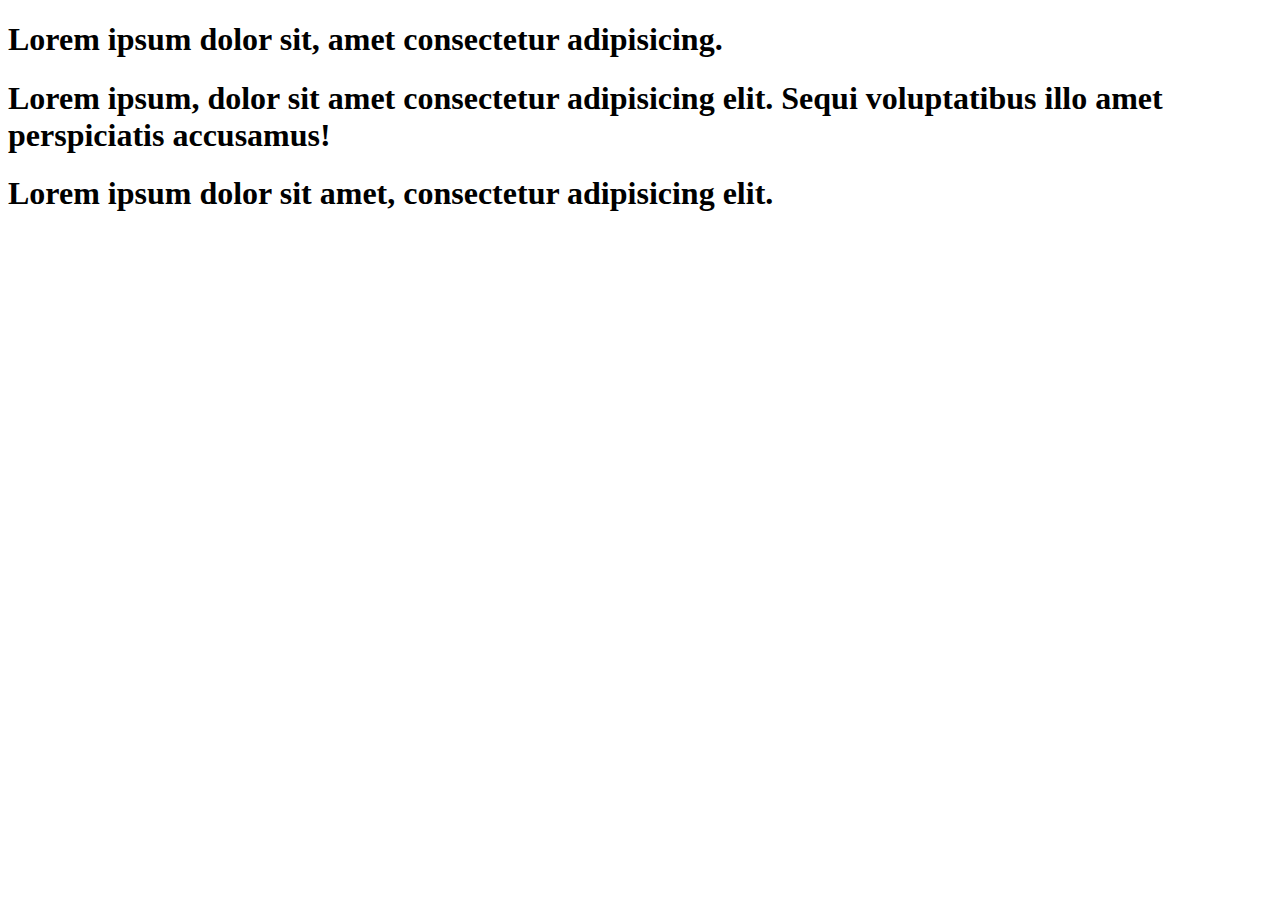
==== 1-intro-css/index.html @ bb76c197 "commit inicial" ====
<!DOCTYPE html>
<html lang="en">

<head>
    <meta charset="UTF-8">
    <meta name="viewport" content="width=device-width, initial-scale=1.0">
    <title>Hola CSS</title>
</head>
<link rel="stylesheet" href="style.css">

<body>
    <h1>Lorem ipsum dolor sit, amet consectetur adipisicing.</h1>
    <h1>Lorem ipsum, dolor sit amet consectetur adipisicing elit. Sequi voluptatibus illo amet perspiciatis accusamus!
    </h1>
    <h1>Lorem ipsum dolor sit amet, consectetur adipisicing elit.</h1>
</body>

</html>
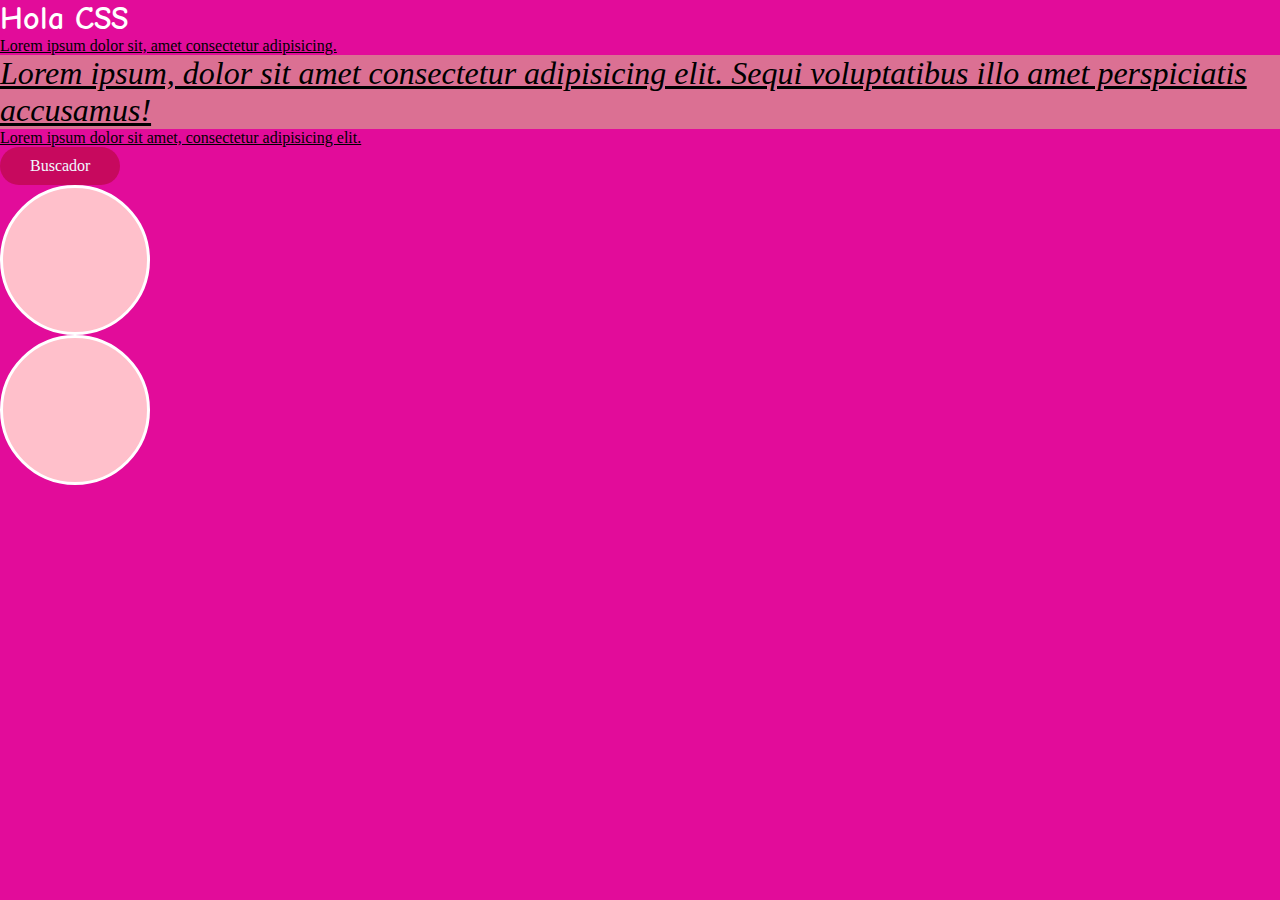
==== commit b5ff7371: "intro-css selectores" ====
--- a/1-intro-css/index.html
+++ b/1-intro-css/index.html
@@ -4,15 +4,27 @@
 <head>
     <meta charset="UTF-8">
     <meta name="viewport" content="width=device-width, initial-scale=1.0">
-    <title>Hola CSS</title>
+    <title>Proyectos CSS🎉</title>
+    <link rel="preconnect" href="https://fonts.googleapis.com">
+    <link rel="preconnect" href="https://fonts.gstatic.com" crossorigin>
+    <link
+        href="https://fonts.googleapis.com/css2?family=Comic+Neue:ital,wght@0,300;0,400;0,700;1,300;1,400;1,700&display=swap"
+        rel="stylesheet">
+    <link rel="stylesheet" href="style.css">
 </head>
-<link rel="stylesheet" href="style.css">
 
 <body>
-    <h1>Lorem ipsum dolor sit, amet consectetur adipisicing.</h1>
-    <h1>Lorem ipsum, dolor sit amet consectetur adipisicing elit. Sequi voluptatibus illo amet perspiciatis accusamus!
-    </h1>
-    <h1>Lorem ipsum dolor sit amet, consectetur adipisicing elit.</h1>
+    <h1 id="tituloWeb">Hola CSS</h1>
+    <p>Lorem ipsum dolor sit, amet consectetur adipisicing.</p>
+    <p class="text-important">Lorem ipsum, dolor sit amet consectetur adipisicing elit. Sequi voluptatibus illo amet
+        perspiciatis accusamus!
+    </p>
+    <p>Lorem ipsum dolor sit amet, consectetur adipisicing elit.</p>
+    <a href="http://www.google.com">Buscador</a>
+
+    <div class="ball"></div>
+    <div class="ball"></div>
+
 </body>
 
 </html>--- a/1-intro-css/style.css
+++ b/1-intro-css/style.css
@@ -0,0 +1,46 @@
+* {
+    margin: 0;
+    padding: 0;
+    text-decoration: none;
+    box-sizing: border-box;
+}
+
+body {
+    background-color: rgb(226, 12, 154);
+}
+
+h1 {
+    color: white;
+}
+
+p {
+    text-decoration: underline;
+}
+
+a {
+    text-decoration: none;
+    background-color: rgb(199, 9, 94);
+    color: aliceblue;
+    display: inline-block;
+    padding: 10px 30px;
+    border-radius: 25px;
+}
+
+
+.ball {
+    background-color: pink;
+    width: 150px;
+    height: 150px;
+    border-radius: 100%;
+    border: 3px solid rgb(255, 255, 255);
+}
+
+.text-important {
+    font-size: 2rem;
+    background-color: palevioletred;
+    font-style: oblique;
+}
+
+#tituloWeb {
+    font-family: "Comic Neue", cursive;
+}